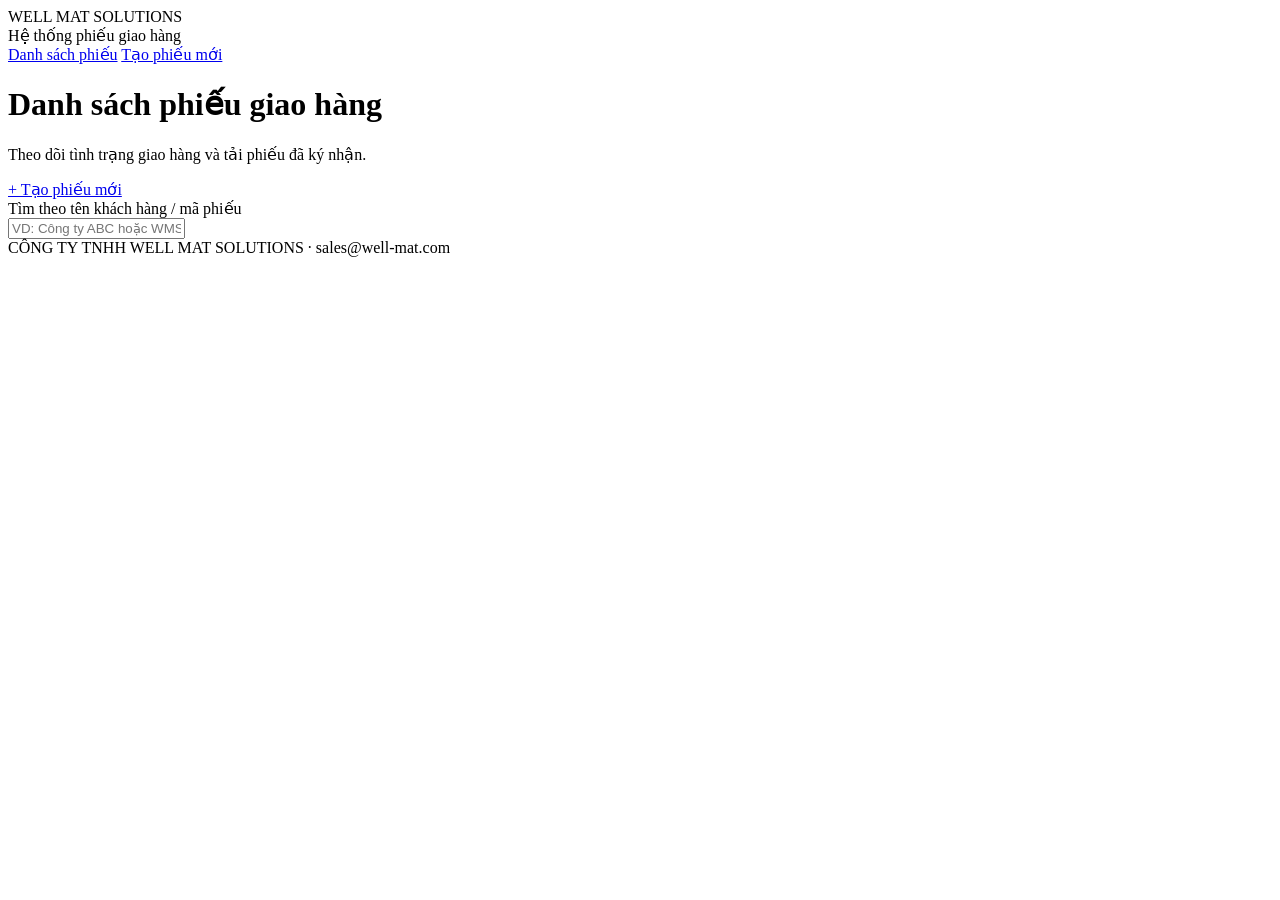
==== index.html @ 9517b4ee "Add files via upload" ====
<!DOCTYPE html>
<html lang="vi">
<head>
<meta charset="UTF-8">
<meta name="viewport" content="width=device-width, initial-scale=1.0">
<title>Danh sách phiếu giao hàng — Well Mat Solutions</title>
<link rel="stylesheet" href="css/style.css">
</head>
<body>

<div class="topbar">
  <div class="topbar-inner">
    <div class="brand">
      <img src="assets/logo.png" alt="Well Mat Solutions" onerror="this.style.display='none'">
      <div class="brand-text">
        <div class="name">WELL MAT SOLUTIONS</div>
        <div class="tag">Hệ thống phiếu giao hàng</div>
      </div>
    </div>
    <nav>
      <a href="index.html" class="active">Danh sách phiếu</a>
      <a href="create.html">Tạo phiếu mới</a>
    </nav>
  </div>
</div>

<div class="page">
  <div class="page-head">
    <div>
      <h1>Danh sách phiếu giao hàng</h1>
      <p>Theo dõi tình trạng giao hàng và tải phiếu đã ký nhận.</p>
    </div>
    <a href="create.html" class="btn amber">+ Tạo phiếu mới</a>
  </div>

  <div id="msg"></div>

  <div class="field" style="max-width:320px">
    <label for="search">Tìm theo tên khách hàng / mã phiếu</label>
    <input type="text" id="search" placeholder="VD: Công ty ABC hoặc WMS-2026...">
  </div>

  <div id="list" class="note-list"></div>
</div>

<footer class="site">CÔNG TY TNHH WELL MAT SOLUTIONS · sales@well-mat.com</footer>

<script type="module">
import { db, collection, getDocs, query, orderBy } from "./js/firebase-init.js";

const listEl = document.getElementById("list");
const msgEl = document.getElementById("msg");
const searchEl = document.getElementById("search");
let allNotes = [];

function fmtDate(d){
  if(!d) return "—";
  try{
    const dt = typeof d === "string" ? new Date(d) : d;
    return dt.toLocaleDateString("vi-VN");
  }catch(e){ return d; }
}

function render(notes){
  if(notes.length === 0){
    listEl.innerHTML = `<div class="empty"><div class="big">📦</div>Chưa có phiếu giao hàng nào.<br><a href="create.html" class="btn amber" style="margin-top:14px;display:inline-flex;">+ Tạo phiếu đầu tiên</a></div>`;
    return;
  }
  listEl.innerHTML = notes.map(n => {
    const done = n.status === "done";
    return `
    <a class="note-row ${done ? "done" : ""}" href="view.html?id=${n.id}">
      <div class="col">
        <span class="cust">${n.customerName || "(chưa có tên khách hàng)"}</span>
        <span class="code">${n.code || n.id}</span>
      </div>
      <div class="col">
        <span class="meta">Ngày giao: ${fmtDate(n.deliveryDate)}</span>
        <span class="meta">Tài xế: ${n.driverName || "—"}</span>
      </div>
      <span class="status-pill ${done ? "done" : "pending"}">
        ${done ? "✔ Đã ký nhận" : "⏳ Chờ giao"}
      </span>
    </a>`;
  }).join("");
}

async function load(){
  msgEl.innerHTML = `<div class="msg info">Đang tải danh sách phiếu...</div>`;
  try{
    const q = query(collection(db, "deliveryNotes"), orderBy("createdAt", "desc"));
    const snap = await getDocs(q);
    allNotes = [];
    snap.forEach(d => allNotes.push({ id: d.id, ...d.data() }));
    msgEl.innerHTML = "";
    render(allNotes);
  }catch(e){
    console.error(e);
    msgEl.innerHTML = `<div class="msg error">Không tải được dữ liệu. Kiểm tra lại cấu hình Firebase trong js/firebase-config.js. Chi tiết lỗi: ${e.message}</div>`;
  }
}

searchEl.addEventListener("input", () => {
  const q = searchEl.value.trim().toLowerCase();
  if(!q){ render(allNotes); return; }
  render(allNotes.filter(n =>
    (n.customerName || "").toLowerCase().includes(q) ||
    (n.code || n.id || "").toLowerCase().includes(q)
  ));
});

load();
</script>
</body>
</html>
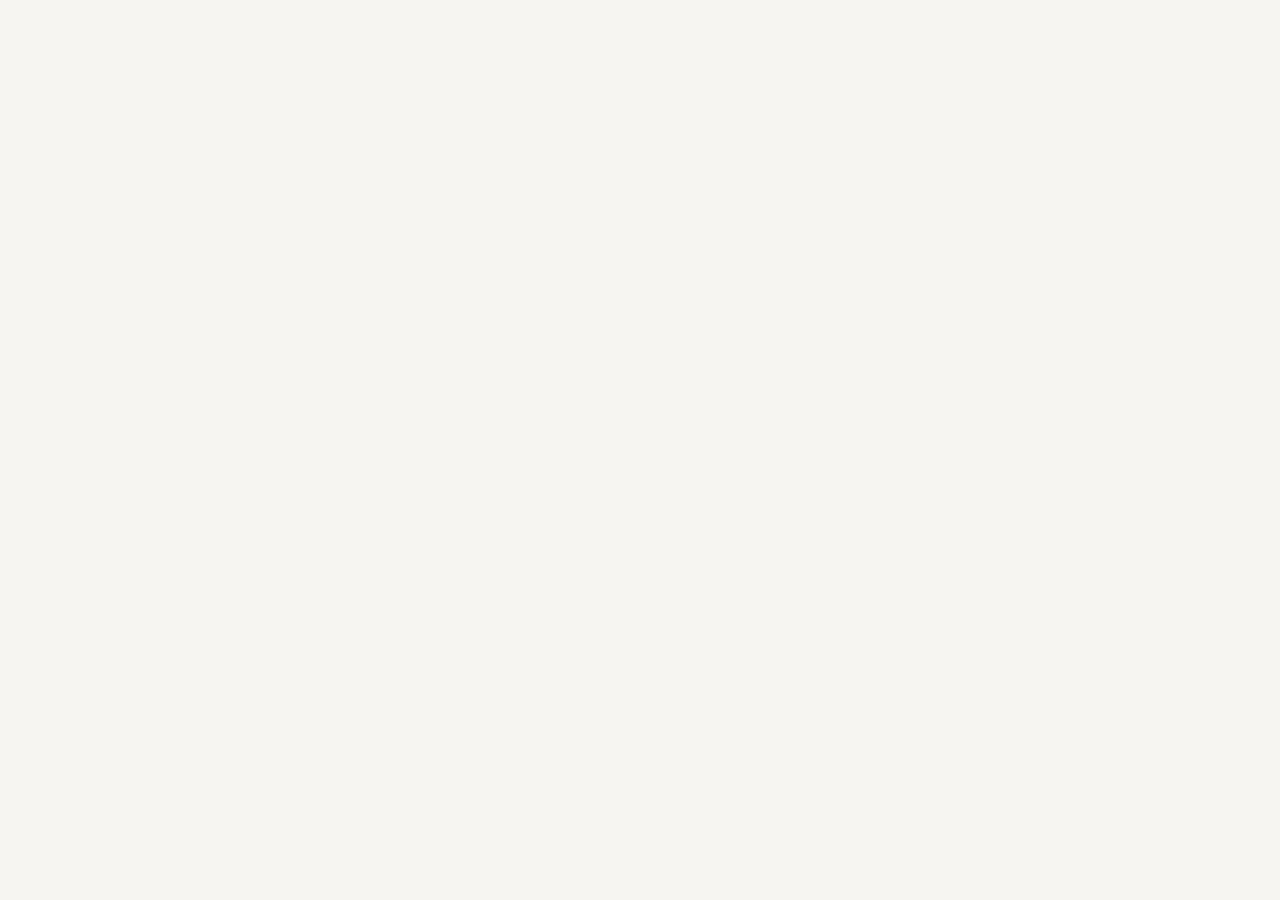
==== commit 29c5ebd1: "Add files via upload" ====
--- a/index.html
+++ b/index.html
@@ -5,6 +5,8 @@
 <meta name="viewport" content="width=device-width, initial-scale=1.0">
 <title>Danh sách phiếu giao hàng — Well Mat Solutions</title>
 <link rel="stylesheet" href="css/style.css">
+<style>html{visibility:hidden}</style>
+<script type="module" src="js/admin-guard.js"></script>
 </head>
 <body>
 
@@ -20,6 +22,7 @@
     <nav>
       <a href="index.html" class="active">Danh sách phiếu</a>
       <a href="create.html">Tạo phiếu mới</a>
+      <a href="#" id="logoutBtn" style="display:none">Đăng xuất</a>
     </nav>
   </div>
 </div>
--- a/css/style.css
+++ b/css/style.css
@@ -0,0 +1,406 @@
+/* ===================================================================
+   WELL MAT SOLUTIONS — Delivery Note System
+   Design tokens: logistics / waybill aesthetic
+   =================================================================== */
+:root{
+  --navy: #1D4C9E;
+  --navy-soft: #2A5FB8;
+  --steel: #6C87B8;
+  --amber: #B23B2E;
+  --amber-dark: #8F2E23;
+  --paper: #F6F5F1;
+  --paper-line: #E4E1D8;
+  --ink: #1A1D22;
+  --ink-soft: #5B6470;
+  --ok: #3C7A4E;
+  --ok-bg: #E7F1E9;
+  --pending-bg: #FBEFDD;
+  --pending: #A9691B;
+  --danger: #B23B2E;
+  --white: #FFFFFF;
+  --radius: 3px;
+  --mono: 'JetBrains Mono', 'Courier New', monospace;
+  --sans: 'Inter', -apple-system, BlinkMacSystemFont, 'Segoe UI', Roboto, sans-serif;
+}
+
+*{ box-sizing: border-box; }
+html{ -webkit-text-size-adjust: 100%; }
+body{
+  margin:0;
+  font-family: var(--sans);
+  background: var(--paper);
+  color: var(--ink);
+  line-height: 1.5;
+  -webkit-font-smoothing: antialiased;
+}
+a{ color: inherit; }
+button, input, select, textarea{ font-family: inherit; font-size: 1rem; }
+
+/* ---------- Top bar (manifest header strip) ---------- */
+.topbar{
+  background: var(--navy);
+  color: var(--white);
+  border-bottom: 4px solid var(--amber);
+}
+.topbar-inner{
+  max-width: 1040px;
+  margin: 0 auto;
+  padding: 14px 20px;
+  display:flex;
+  align-items:center;
+  justify-content: space-between;
+  gap: 16px;
+  flex-wrap: wrap;
+}
+.brand{
+  display:flex;
+  align-items:center;
+  gap: 12px;
+}
+.brand img{ height: 38px; width:auto; display:block; }
+.brand-text .name{
+  font-weight: 700;
+  font-size: 0.98rem;
+  letter-spacing: 0.01em;
+}
+.brand-text .tag{
+  font-size: 0.74rem;
+  color: #B9C4D4;
+  margin-top: 1px;
+}
+.topbar nav{ display:flex; gap: 18px; font-size: 0.88rem; }
+.topbar nav a{
+  text-decoration:none;
+  color: #CBD6E4;
+  padding: 4px 0;
+  border-bottom: 2px solid transparent;
+}
+.topbar nav a.active, .topbar nav a:hover{ color:#fff; border-bottom-color: var(--amber); }
+
+/* ---------- Page shell ---------- */
+.page{
+  max-width: 1040px;
+  margin: 0 auto;
+  padding: 28px 20px 80px;
+}
+.page-head{
+  display:flex;
+  justify-content: space-between;
+  align-items: flex-end;
+  gap: 16px;
+  margin-bottom: 22px;
+  flex-wrap: wrap;
+}
+.page-head h1{
+  font-size: 1.5rem;
+  margin: 0 0 4px;
+  color: var(--navy);
+}
+.page-head p{ margin:0; color: var(--ink-soft); font-size: 0.92rem; }
+
+/* ---------- Buttons ---------- */
+.btn{
+  display:inline-flex;
+  align-items:center;
+  gap: 8px;
+  padding: 10px 18px;
+  border-radius: var(--radius);
+  border: 1px solid var(--navy);
+  background: var(--navy);
+  color: #fff;
+  font-weight: 600;
+  font-size: 0.92rem;
+  cursor:pointer;
+  text-decoration:none;
+  transition: background .15s ease, transform .1s ease;
+}
+.btn:hover{ background: var(--navy-soft); }
+.btn:active{ transform: translateY(1px); }
+.btn.amber{ background: var(--amber); border-color: var(--amber); color: #fff; }
+.btn.amber:hover{ background: var(--amber-dark); }
+.btn.ghost{ background: transparent; color: var(--navy); }
+.btn.ghost:hover{ background: rgba(20,38,62,0.06); }
+.btn.danger{ background: var(--danger); border-color: var(--danger); }
+.btn:disabled{ opacity:0.5; cursor:not-allowed; }
+.btn.block{ width:100%; justify-content:center; }
+.btn.small{ padding: 7px 12px; font-size: 0.82rem; }
+
+/* ---------- Cards / panels ---------- */
+.panel{
+  background: var(--white);
+  border: 1px solid var(--paper-line);
+  border-radius: var(--radius);
+}
+.panel + .panel{ margin-top: 18px; }
+.panel-head{
+  display:flex;
+  align-items:center;
+  justify-content: space-between;
+  gap: 12px;
+  padding: 14px 18px;
+  border-bottom: 1px solid var(--paper-line);
+  border-left: 4px solid var(--navy);
+}
+.panel-head h2{
+  font-size: 0.98rem;
+  margin:0;
+  color: var(--navy);
+  text-transform: none;
+}
+.panel-head .idx{
+  font-family: var(--mono);
+  font-size: 0.76rem;
+  color: var(--ink-soft);
+}
+.panel-body{ padding: 18px; }
+
+/* ---------- Forms ---------- */
+.field{ margin-bottom: 16px; }
+.field label{
+  display:block;
+  font-size: 0.82rem;
+  font-weight: 600;
+  color: var(--ink);
+  margin-bottom: 6px;
+}
+.field .hint{ font-size: 0.76rem; color: var(--ink-soft); margin-top: 4px; }
+.field input[type=text],
+.field input[type=date],
+.field input[type=time],
+.field input[type=number],
+.field textarea,
+.field select{
+  width:100%;
+  padding: 10px 12px;
+  border: 1px solid #CBCBC0;
+  border-radius: var(--radius);
+  background: #fff;
+  color: var(--ink);
+}
+.field textarea{ resize: vertical; min-height: 64px; }
+.field input:focus, .field textarea:focus, .field select:focus{
+  outline: 2px solid var(--amber);
+  outline-offset: 1px;
+  border-color: var(--amber);
+}
+.grid-2{ display:grid; grid-template-columns: 1fr 1fr; gap: 16px; }
+.grid-3{ display:grid; grid-template-columns: 1fr 1fr 1fr; gap: 16px; }
+@media (max-width: 640px){
+  .grid-2, .grid-3{ grid-template-columns: 1fr; }
+}
+
+/* ---------- Product line items table ---------- */
+.items-table{ width:100%; border-collapse: collapse; }
+.items-table th{
+  text-align:left;
+  font-size: 0.72rem;
+  color: var(--ink-soft);
+  font-weight: 700;
+  padding: 6px 8px;
+  border-bottom: 2px solid var(--navy);
+}
+.items-table td{
+  padding: 6px 6px;
+  border-bottom: 1px solid var(--paper-line);
+  vertical-align: top;
+}
+.items-table input{
+  width:100%;
+  padding: 8px 8px;
+  border: 1px solid #CBCBC0;
+  border-radius: var(--radius);
+}
+.items-table .rm{
+  background: none; border:none; color: var(--danger);
+  cursor:pointer; font-size: 1.1rem; padding: 6px;
+}
+.items-table-wrap{ overflow-x:auto; }
+
+/* ---------- List of notes ---------- */
+.note-list{ display:flex; flex-direction:column; gap: 10px; }
+.note-row{
+  display:flex;
+  align-items:center;
+  justify-content: space-between;
+  gap: 14px;
+  background:#fff;
+  border: 1px solid var(--paper-line);
+  border-left: 4px solid var(--steel);
+  border-radius: var(--radius);
+  padding: 14px 16px;
+  text-decoration:none;
+  color: inherit;
+  flex-wrap: wrap;
+}
+.note-row.done{ border-left-color: var(--ok); }
+.note-row .code{
+  font-family: var(--mono);
+  font-size: 0.78rem;
+  color: var(--ink-soft);
+}
+.note-row .cust{ font-weight: 700; color: var(--navy); font-size: 1rem; }
+.note-row .meta{ font-size: 0.84rem; color: var(--ink-soft); }
+.note-row .col{ display:flex; flex-direction:column; gap:2px; }
+
+.status-pill{
+  display:inline-flex;
+  align-items:center;
+  gap:6px;
+  padding: 5px 11px;
+  border-radius: 20px;
+  font-size: 0.76rem;
+  font-weight: 700;
+}
+.status-pill.pending{ background: var(--pending-bg); color: var(--pending); }
+.status-pill.done{ background: var(--ok-bg); color: var(--ok); }
+
+/* ---------- Empty state ---------- */
+.empty{
+  text-align:center;
+  padding: 60px 20px;
+  color: var(--ink-soft);
+  border: 1px dashed #CBCBC0;
+  border-radius: var(--radius);
+}
+.empty .big{ font-size: 2.2rem; margin-bottom: 6px; }
+
+/* ---------- Delivery note document view (for on-screen + PDF capture) ---------- */
+.doc{
+  background:#fff;
+  border: 1px solid var(--paper-line);
+  padding: 28px;
+}
+.doc-header{
+  display:flex;
+  justify-content: space-between;
+  align-items:flex-start;
+  gap: 20px;
+  border-bottom: 3px solid var(--navy);
+  padding-bottom: 16px;
+  margin-bottom: 20px;
+}
+.doc-header .co img{ height: 46px; margin-bottom: 8px;}
+.doc-header .co .co-name{ font-weight: 800; color: var(--navy); font-size: 1.02rem; }
+.doc-header .co .co-line{ font-size: 0.76rem; color: var(--ink-soft); line-height:1.5; }
+.doc-header .doc-title{ text-align:right; }
+.doc-header .doc-title h1{ margin:0; font-size: 1.15rem; color: var(--navy); }
+.doc-header .doc-title .code{ font-family: var(--mono); font-size: 0.82rem; color: var(--ink-soft); margin-top: 4px; }
+
+.doc-section-title{
+  font-size: 0.72rem;
+  font-weight: 800;
+  color: var(--navy);
+  border-bottom: 1px solid var(--paper-line);
+  padding-bottom: 6px;
+  margin: 22px 0 10px;
+}
+.kv-grid{ display:grid; grid-template-columns: 1fr 1fr; gap: 4px 24px; }
+@media (max-width: 560px){ .kv-grid{ grid-template-columns: 1fr; } }
+.kv{ display:flex; justify-content: space-between; gap: 10px; padding: 6px 0; border-bottom: 1px dotted var(--paper-line); font-size: 0.88rem; }
+.kv .k{ color: var(--ink-soft); }
+.kv .v{ font-weight: 600; text-align:right; }
+
+.doc table.items{ width:100%; border-collapse:collapse; margin-top: 6px; font-size: 0.86rem; }
+.doc table.items th{ text-align:left; background: var(--paper); padding: 8px; font-size: 0.72rem; color: var(--ink-soft); border-bottom: 2px solid var(--navy); }
+.doc table.items td{ padding: 8px; border-bottom: 1px solid var(--paper-line); }
+
+.sign-grid{
+  display:grid;
+  grid-template-columns: 1fr 1fr;
+  gap: 20px;
+  margin-top: 10px;
+}
+@media (max-width: 560px){ .sign-grid{ grid-template-columns: 1fr; } }
+.sign-box{
+  border: 1px solid var(--paper-line);
+  border-radius: var(--radius);
+  padding: 12px;
+  min-height: 190px;
+  position: relative;
+}
+.sign-box .role{ font-size: 0.76rem; font-weight:700; color: var(--navy); margin-bottom: 4px;}
+.sign-box .sub{ font-size: 0.7rem; color: var(--ink-soft); margin-bottom: 8px;}
+.sign-box .sign-img{ max-width: 100%; max-height: 110px; display:block; margin: 6px 0; }
+.sign-box .stamp-img{
+  position:absolute;
+  right: 22px;
+  top: 46px;
+  height: 92px;
+  opacity: 0.88;
+  pointer-events:none;
+  mix-blend-mode: multiply;
+}
+.sign-box .name-line{ font-size: 0.82rem; margin-top: 6px; }
+
+.photo-strip{ display:flex; gap: 10px; flex-wrap:wrap; margin-top: 8px; }
+.photo-strip img{ width: 140px; height: 100px; object-fit:cover; border-radius: var(--radius); border: 1px solid var(--paper-line); }
+
+/* ---------- Signature pad ---------- */
+.sigpad-wrap{
+  border: 1.5px dashed #9AA5B1;
+  border-radius: var(--radius);
+  background: #fff;
+  touch-action: none;
+}
+.sigpad-wrap canvas{ width:100%; height: 200px; display:block; touch-action:none; }
+.sigpad-actions{ display:flex; gap:10px; margin-top: 8px; }
+
+/* ---------- Photo capture ---------- */
+.photo-input-row{ display:flex; gap:10px; flex-wrap:wrap; align-items:center; }
+.photo-preview{ display:flex; gap:10px; flex-wrap:wrap; margin-top: 10px; }
+.photo-preview .thumb{ position:relative; }
+.photo-preview img{ width:110px; height:90px; object-fit:cover; border-radius: var(--radius); border: 1px solid var(--paper-line); }
+.photo-preview .thumb button{
+  position:absolute; top:-8px; right:-8px;
+  width:22px; height:22px; border-radius:50%;
+  background: var(--danger); color:#fff; border:none; cursor:pointer;
+  font-size: 0.8rem; line-height:1;
+}
+
+/* ---------- Link box ---------- */
+.link-box{
+  display:flex;
+  gap:10px;
+  align-items:center;
+  background: var(--paper);
+  border: 1px solid var(--paper-line);
+  border-radius: var(--radius);
+  padding: 12px 14px;
+  flex-wrap:wrap;
+}
+.link-box code{
+  flex:1;
+  min-width: 200px;
+  font-family: var(--mono);
+  font-size: 0.82rem;
+  word-break: break-all;
+  color: var(--navy-soft);
+}
+
+/* ---------- Toast / status text ---------- */
+.msg{ font-size: 0.86rem; padding: 10px 14px; border-radius: var(--radius); margin-bottom: 14px; }
+.msg.info{ background:#E9EEF4; color: var(--navy-soft); }
+.msg.error{ background:#FBE7E4; color: var(--danger); }
+.msg.ok{ background: var(--ok-bg); color: var(--ok); }
+
+.readonly-note{
+  background: var(--pending-bg);
+  color: var(--pending);
+  padding: 10px 14px;
+  border-radius: var(--radius);
+  font-size: 0.86rem;
+  margin-bottom: 16px;
+}
+
+footer.site{
+  text-align:center;
+  font-size: 0.76rem;
+  color: var(--ink-soft);
+  padding: 30px 20px 10px;
+}
+
+@media print{
+  .topbar, .no-print{ display:none !important; }
+  body{ background:#fff; }
+  .page{ padding:0; max-width:none; }
+}
